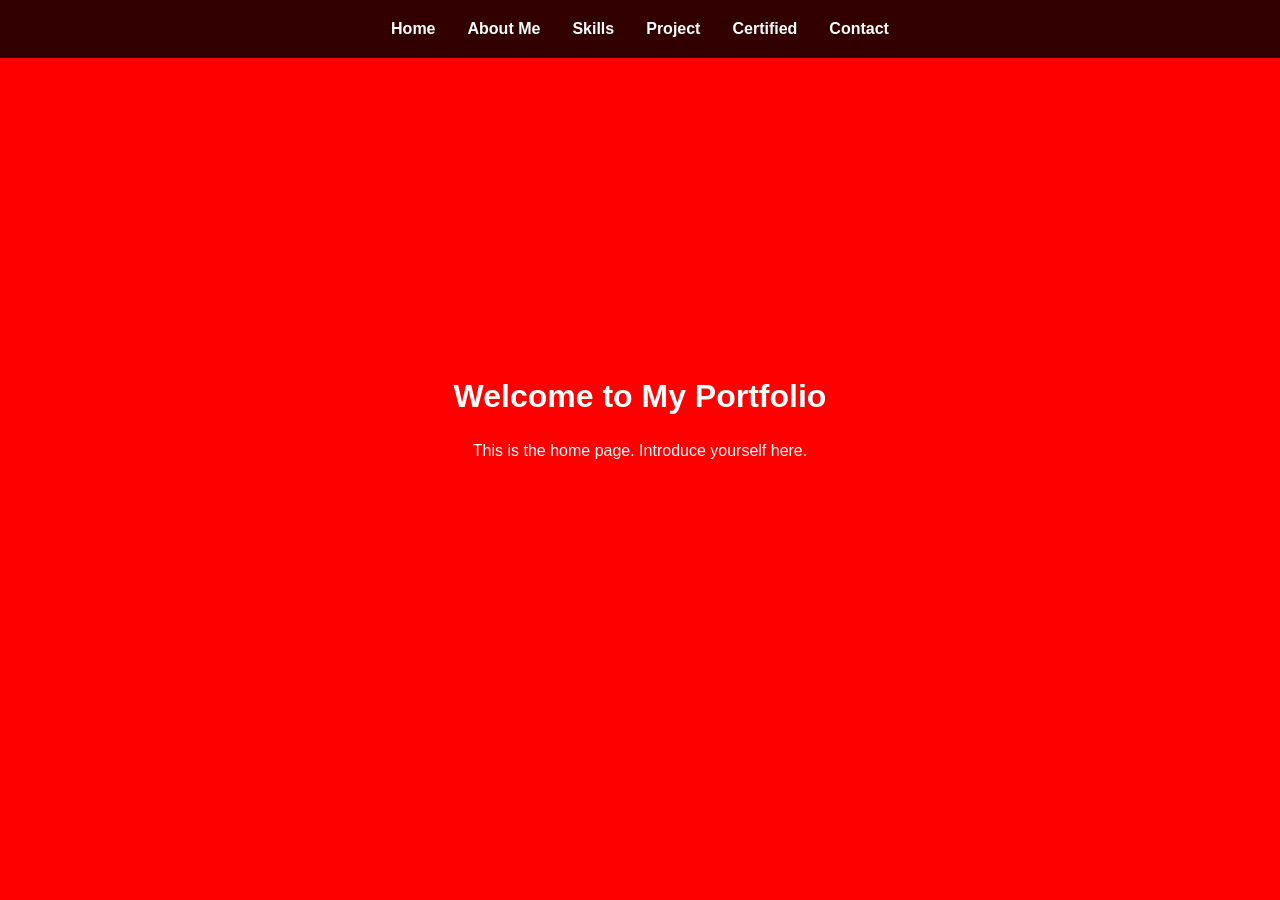
==== index.html @ bc7273ee "tes" ====
<!DOCTYPE html>
<html lang="en">
<head>
    <meta charset="UTF-8">
    <meta name="viewport" content="width=device-width, initial-scale=1.0">
    <title>My Portfolio - Home</title>
    <link rel="stylesheet" href="style.css">
</head>
<body>
    <header>
        <nav>
            <ul>
                <li><a href="index.html">Home</a></li>
                <li><a href="about.html">About Me</a></li>
                <li><a href="skills.html">Skills</a></li>
                <li><a href="project.html">Project</a></li>
                <li><a href="certified.html">Certified</a></li>
                <li><a href="contact.html">Contact</a></li>
            </ul>
        </nav>
    </header>

    <main>
        <h1>Welcome to My Portfolio</h1>
        <p>This is the home page. Introduce yourself here.</p>
    </main>

    <script src="script.js"></script>
</body>
</html>
---- style.css ----
/* Reset dasar */
* {
    margin: 0;
    padding: 0;
    box-sizing: border-box;
}

/* Background merah untuk body */
body {
    background-color: #ff0000; /* Merah solid */
    color: white; /* Teks putih agar kontras */
    font-family: Arial, sans-serif;
    line-height: 1.6;
}

/* Header dan Navigasi */
header {
    background-color: rgba(0, 0, 0, 0.8); /* Semi-transparan untuk kontras */
    padding: 1rem;
}

nav ul {
    list-style: none;
    display: flex;
    justify-content: center;
}

nav ul li {
    margin: 0 1rem;
}

nav ul li a {
    color: white;
    text-decoration: none;
    font-weight: bold;
    transition: color 0.3s;
}

nav ul li a:hover {
    color: #ffcccc; /* Merah muda untuk hover */
}

/* Konten utama */
main {
    min-height: 80vh;
    padding: 2rem;
    display: flex;
    flex-direction: column;
    justify-content: center;
    align-items: center;
    text-align: center;
}

main h1, main h2 {
    margin-bottom: 1rem;
}

main ul {
    list-style: inside;
}
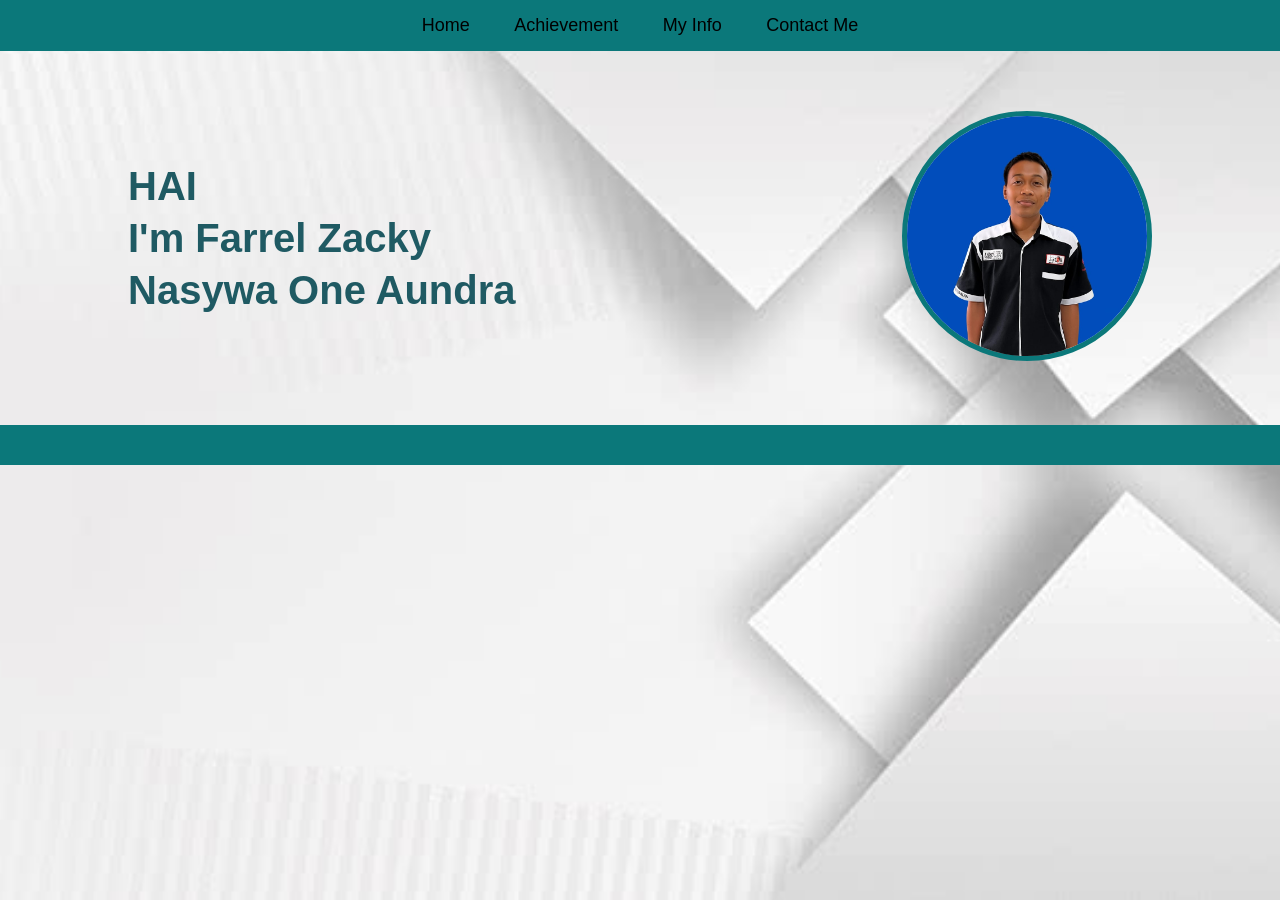
==== commit 935c94ff: "Update and rename home.html to index.html" ====
--- a/index.html
+++ b/index.html
@@ -3,28 +3,35 @@
 <head>
     <meta charset="UTF-8">
     <meta name="viewport" content="width=device-width, initial-scale=1.0">
-    <title>My Portfolio - Home</title>
+    <title>Home | Farrel Zacky Nasywa One Aundra</title>
     <link rel="stylesheet" href="style.css">
+    <script defer src="script.js"></script>
 </head>
 <body>
     <header>
-        <nav>
-            <ul>
-                <li><a href="index.html">Home</a></li>
-                <li><a href="about.html">About Me</a></li>
-                <li><a href="skills.html">Skills</a></li>
-                <li><a href="project.html">Project</a></li>
-                <li><a href="certified.html">Certified</a></li>
-                <li><a href="contact.html">Contact</a></li>
-            </ul>
+        <nav class="navbar">
+            <div class="nav-container">
+                <ul class="nav-links">
+                    <li><a href="index.html">Home</a></li>
+                    <li><a href="achievement.html">Achievement</a></li>
+                    <li><a href="myinfo.html">My Info</a></li>
+                    <li><a href="contactme.html">Contact Me</a></li>
+                </ul>
+            </div>
         </nav>
     </header>
 
-    <main>
-        <h1>Welcome to My Portfolio</h1>
-        <p>This is the home page. Introduce yourself here.</p>
-    </main>
+    <section class="hero">
+        <div class="hero-content">
+            <h1>HAI<br>I'm Farrel Zacky<br>Nasywa One Aundra</h1>
+        </div>
+        <div class="hero-image">
+            <img src="./images/frel.jpeg" alt="Farrel Zacky">
+        </div>
+    </section>
 
-    <script src="script.js"></script>
+    <footer>
+        <div class="footer-pattern"></div>
+    </footer>
 </body>
 </html>
--- a/style.css
+++ b/style.css
@@ -1,60 +1,161 @@
-/* Reset dasar */
 * {
-    margin: 0;
-    padding: 0;
-    box-sizing: border-box;
+  margin: 0;
+  padding: 0;
+  box-sizing: border-box;
+  font-family: "Poppins", sans-serif;
 }
 
-/* Background merah untuk body */
 body {
-    background-color: #ff0000; /* Merah solid */
-    color: white; /* Teks putih agar kontras */
-    font-family: Arial, sans-serif;
-    line-height: 1.6;
+background: url('images/background.jpg') no-repeat center center fixed;
+background-size: cover;
+color: #0a3d3f;
 }
 
-/* Header dan Navigasi */
-header {
-    background-color: rgba(0, 0, 0, 0.8); /* Semi-transparan untuk kontras */
-    padding: 1rem;
+/* Navbar */
+.navbar {
+  background-color: #0b787a;
+  padding: 15px 0;
 }
 
-nav ul {
-    list-style: none;
-    display: flex;
-    justify-content: center;
+.nav-container {
+  max-width: 1200px;
+  margin: 0 auto;
+  text-align: center;
 }
 
-nav ul li {
-    margin: 0 1rem;
+.nav-links {
+  list-style: none;
 }
 
-nav ul li a {
-    color: white;
-    text-decoration: none;
-    font-weight: bold;
-    transition: color 0.3s;
+.nav-links li {
+  display: inline-block;
+  margin: 0 20px;
 }
 
-nav ul li a:hover {
-    color: #ffcccc; /* Merah muda untuk hover */
+.nav-links a {
+  color: black;
+  text-decoration: none;
+  font-size: 18px;
 }
 
-/* Konten utama */
-main {
-    min-height: 80vh;
-    padding: 2rem;
-    display: flex;
-    flex-direction: column;
-    justify-content: center;
-    align-items: center;
-    text-align: center;
+.nav-links a.active,
+.nav-links a:hover {
+  font-weight: bold;
 }
 
-main h1, main h2 {
-    margin-bottom: 1rem;
+/* Hero Section */
+.hero {
+  display: flex;
+  flex-wrap: wrap;
+  align-items: center;
+  justify-content: space-between;
+  padding: 60px 10%;
+  background: url('images/bg-pattern.png');
 }
 
-main ul {
-    list-style: inside;
-}+.hero-content h1 {
+  font-size: 2.5rem;
+  color: #1f5a63;
+  line-height: 1.3;
+}
+
+.hero-image img {
+  width: 250px;
+  height: 250px;         /* tambahkan ini agar proporsional */
+  object-fit: cover;     /* pastikan gambar tetap rapi di dalam lingkaran */
+  border-radius: 50%;    /* tetap bulat sempurna */
+  border: 5px solid #0b787a; /* opsional: tambahkan garis tepi agar lebih rapi */
+}
+
+/* Info Section */
+.info-section {
+  padding: 60px 10%;
+}
+
+.info-section h2 {
+  font-size: 2.5rem;
+  margin-bottom: 20px;
+}
+
+.info-content {
+  display: flex;
+  flex-wrap: wrap;
+  gap: 30px;
+  align-items: center;
+}
+
+.info-img {
+  width: 250px;
+  border-radius: 10px;
+}
+
+/* Achievement */
+.achievement-section {
+  padding: 60px 10%;
+  text-align: center;
+}
+
+.certificates {
+  display: grid;
+  grid-template-columns: repeat(auto-fit, minmax(220px, 1fr));
+  gap: 20px;
+  margin-top: 30px;
+}
+
+.certificates img {
+  width: 100%;
+  border-radius: 10px;
+  box-shadow: 0 0 10px rgba(0,0,0,0.1);
+}
+
+/* Contact */
+.contact-section {
+  padding: 60px 10%;
+}
+
+.contact-section h2 {
+  font-size: 2.5rem;
+  margin-bottom: 20px;
+}
+
+.contact-info p {
+  font-size: 18px;
+  margin-bottom: 15px;
+  display: flex;
+  align-items: center;
+}
+
+.contact-info img {
+  width: 30px;
+  margin-right: 10px;
+}
+
+/* Footer pattern */
+.footer-pattern {
+  background-color: #0b787a;
+  padding: 20px;
+  background-image: url('images/pattern.png');
+  background-repeat: repeat-x;
+  background-size: contain;
+}
+
+/* Responsive */
+@media (max-width: 768px) {
+  .hero {
+    text-align: center;
+    flex-direction: column;
+  }
+
+  .hero-image img {
+    margin-top: 20px;
+  }
+
+  .info-content {
+    flex-direction: column;
+  }
+
+  .nav-links li {
+    display: block;
+    margin: 10px 0;
+  }
+}
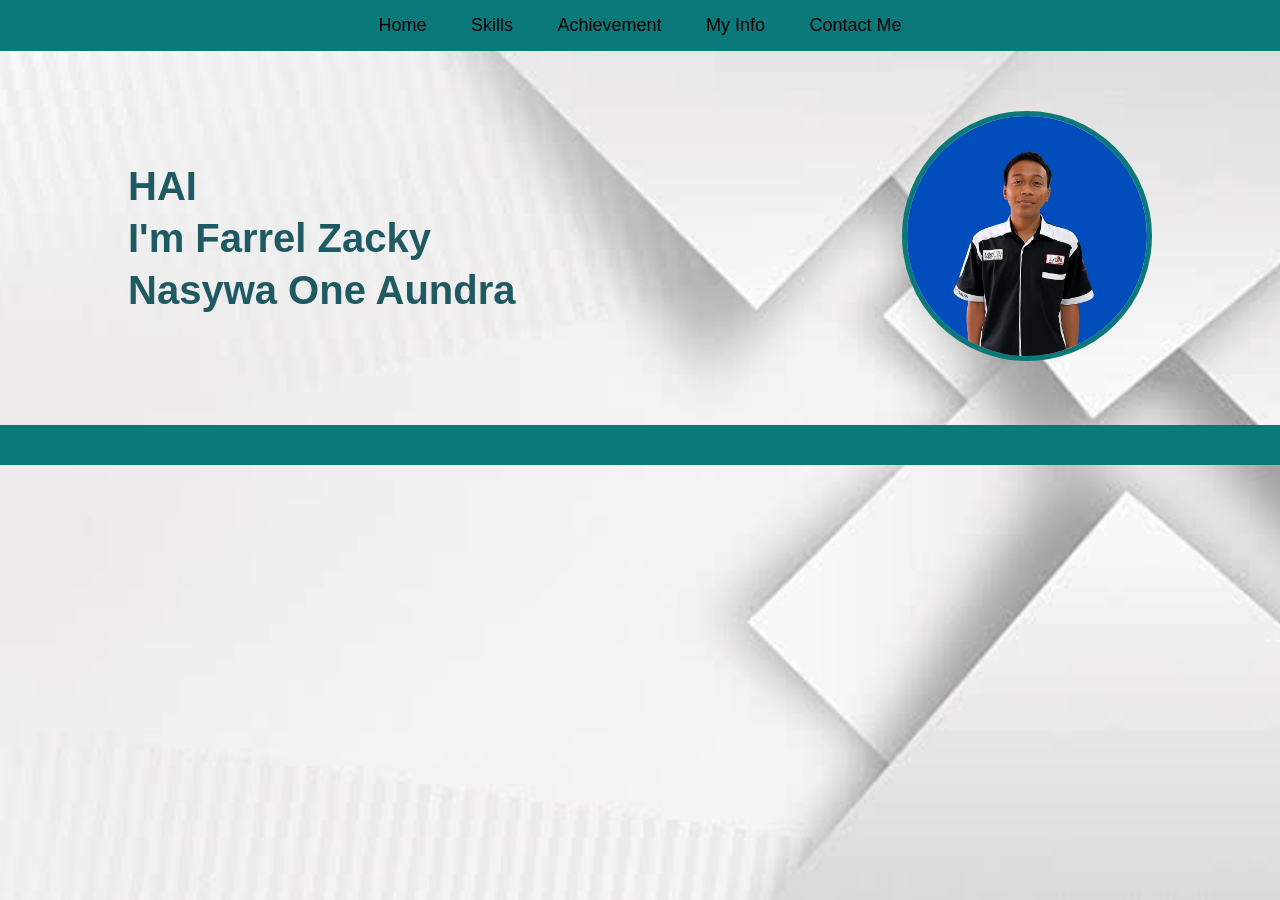
==== commit 721c479b: "farelselasa" ====
--- a/index.html
+++ b/index.html
@@ -12,10 +12,11 @@
         <nav class="navbar">
             <div class="nav-container">
                 <ul class="nav-links">
-                    <li><a href="index.html">Home</a></li>
-                    <li><a href="achievement.html">Achievement</a></li>
-                    <li><a href="myinfo.html">My Info</a></li>
-                    <li><a href="contactme.html">Contact Me</a></li>
+                    <li><a href="./index.html">Home</a></li>
+                    <li><a href="./skill.html">Skills</a></li>
+                    <li><a href="./achievement.html">Achievement</a></li>
+                    <li><a href="./myinfo.html">My Info</a></li>
+                    <li><a href="./contactme.html">Contact Me</a></li>
                 </ul>
             </div>
         </nav>
